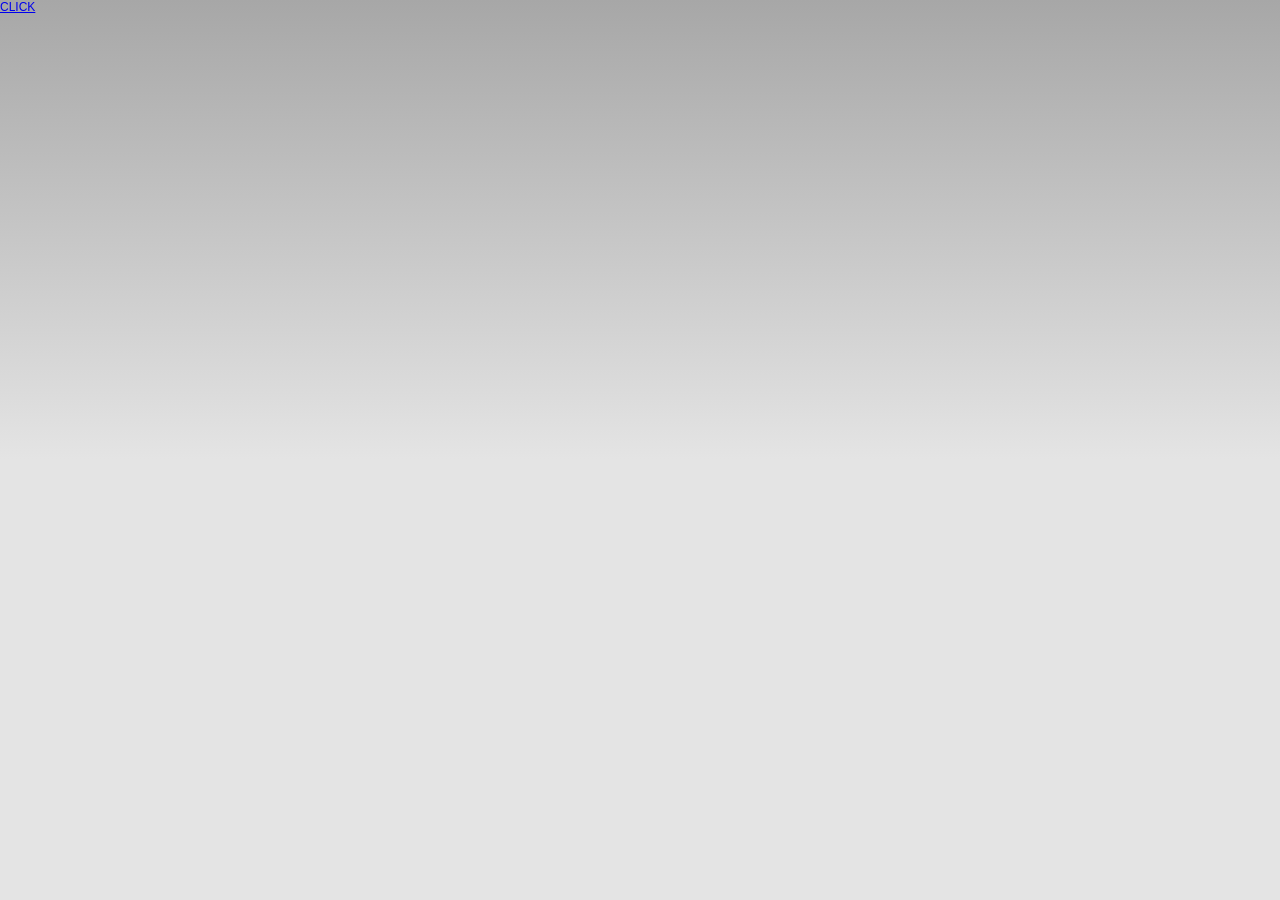
==== index.html @ 62cc71d6 "upload files" ====
<!DOCTYPE html>
<!--
    Licensed to the Apache Software Foundation (ASF) under one
    or more contributor license agreements.  See the NOTICE file
    distributed with this work for additional information
    regarding copyright ownership.  The ASF licenses this file
    to you under the Apache License, Version 2.0 (the
    "License"); you may not use this file except in compliance
    with the License.  You may obtain a copy of the License at
    http://www.apache.org/licenses/LICENSE-2.0
    Unless required by applicable law or agreed to in writing,
    software distributed under the License is distributed on an
    "AS IS" BASIS, WITHOUT WARRANTIES OR CONDITIONS OF ANY
     KIND, either express or implied.  See the License for the
    specific language governing permissions and limitations
    under the License.
-->
<html>
    <head>
        <meta charset="utf-8" />
        <meta name="format-detection" content="telephone=no" />
        <meta name="viewport" content="user-scalable=no, initial-scale=1, maximum-scale=1, minimum-scale=1, target-densitydpi=device-dpi" />
        <link rel="stylesheet" type="text/css" href="css/index.css" />

        <script type="text/javascript" src="./js/jquery-2.1.4.min.js"></script>
        <script type="text/javascript" src="phonegap.js"></script>
        <script type="text/javascript" src="./js/index.js"></script>

        <title>Hello World</title>
    </head>
    <body>
        <a class="nav__link--start" href="templates/index.html"> CLICK </a>
        <!--<div class="column small-12 medium-4 persoal-data__item persoal-item--img">
                <img class="nav--img camera picture jsCamera" src="./img/camera.png" alt="Kamera"/>
            </div>-->
    </body>
</html>
---- css/index.css ----
.image {
    width:2rem;
    height: 2rem;
    border-color:blue;
    border-width: 5px;
}

/*
 * Licensed to the Apache Software Foundation (ASF) under one
 * or more contributor license agreements.  See the NOTICE file
 * distributed with this work for additional information
 * regarding copyright ownership.  The ASF licenses this file
 * to you under the Apache License, Version 2.0 (the
 * "License"); you may not use this file except in compliance
 * with the License.  You may obtain a copy of the License at
 *
 * http://www.apache.org/licenses/LICENSE-2.0
 *
 * Unless required by applicable law or agreed to in writing,
 * software distributed under the License is distributed on an
 * "AS IS" BASIS, WITHOUT WARRANTIES OR CONDITIONS OF ANY
 * KIND, either express or implied.  See the License for the
 * specific language governing permissions and limitations
 * under the License.
 */
* {
    -webkit-tap-highlight-color: rgba(0,0,0,0); /* make transparent link selection, adjust last value opacity 0 to 1.0 */
}

body {
    -webkit-touch-callout: none;                /* prevent callout to copy image, etc when tap to hold */
    -webkit-text-size-adjust: none;             /* prevent webkit from resizing text to fit */
    -webkit-user-select: none;                  /* prevent copy paste, to allow, change 'none' to 'text' */
    background-color:#E4E4E4;
    background-image:linear-gradient(top, #A7A7A7 0%, #E4E4E4 51%);
    background-image:-webkit-linear-gradient(top, #A7A7A7 0%, #E4E4E4 51%);
    background-image:-ms-linear-gradient(top, #A7A7A7 0%, #E4E4E4 51%);
    background-image:-webkit-gradient(
        linear,
        left top,
        left bottom,
        color-stop(0, #A7A7A7),
        color-stop(0.51, #E4E4E4)
    );
    background-attachment:fixed;
    font-family:'HelveticaNeue-Light', 'HelveticaNeue', Helvetica, Arial, sans-serif;
    font-size:12px;
    height:100%;
    margin:0px;
    padding:0px;
    text-transform:uppercase;
    width:100%;
}

/* Portrait layout (default) */
.app {
    background:url(../img/logo.png) no-repeat center top; /* 170px x 200px */
    position:absolute;             /* position in the center of the screen */
    left:50%;
    top:50%;
    height:50px;                   /* text area height */
    width:225px;                   /* text area width */
    text-align:center;
    padding:180px 0px 0px 0px;     /* image height is 200px (bottom 20px are overlapped with text) */
    margin:-115px 0px 0px -112px;  /* offset vertical: half of image height and text area height */
                                   /* offset horizontal: half of text area width */
}

/* Landscape layout (with min-width) */
@media screen and (min-aspect-ratio: 1/1) and (min-width:400px) {
    .app {
        background-position:left center;
        padding:75px 0px 75px 170px;  /* padding-top + padding-bottom + text area = image height */
        margin:-90px 0px 0px -198px;  /* offset vertical: half of image height */
                                      /* offset horizontal: half of image width and text area width */
    }
}

h1 {
    font-size:24px;
    font-weight:normal;
    margin:0px;
    overflow:visible;
    padding:0px;
    text-align:center;
}

@keyframes fade {
    from { opacity: 1.0; }
    50% { opacity: 0.4; }
    to { opacity: 1.0; }
}
 
@-webkit-keyframes fade {
    from { opacity: 1.0; }
    50% { opacity: 0.4; }
    to { opacity: 1.0; }
}
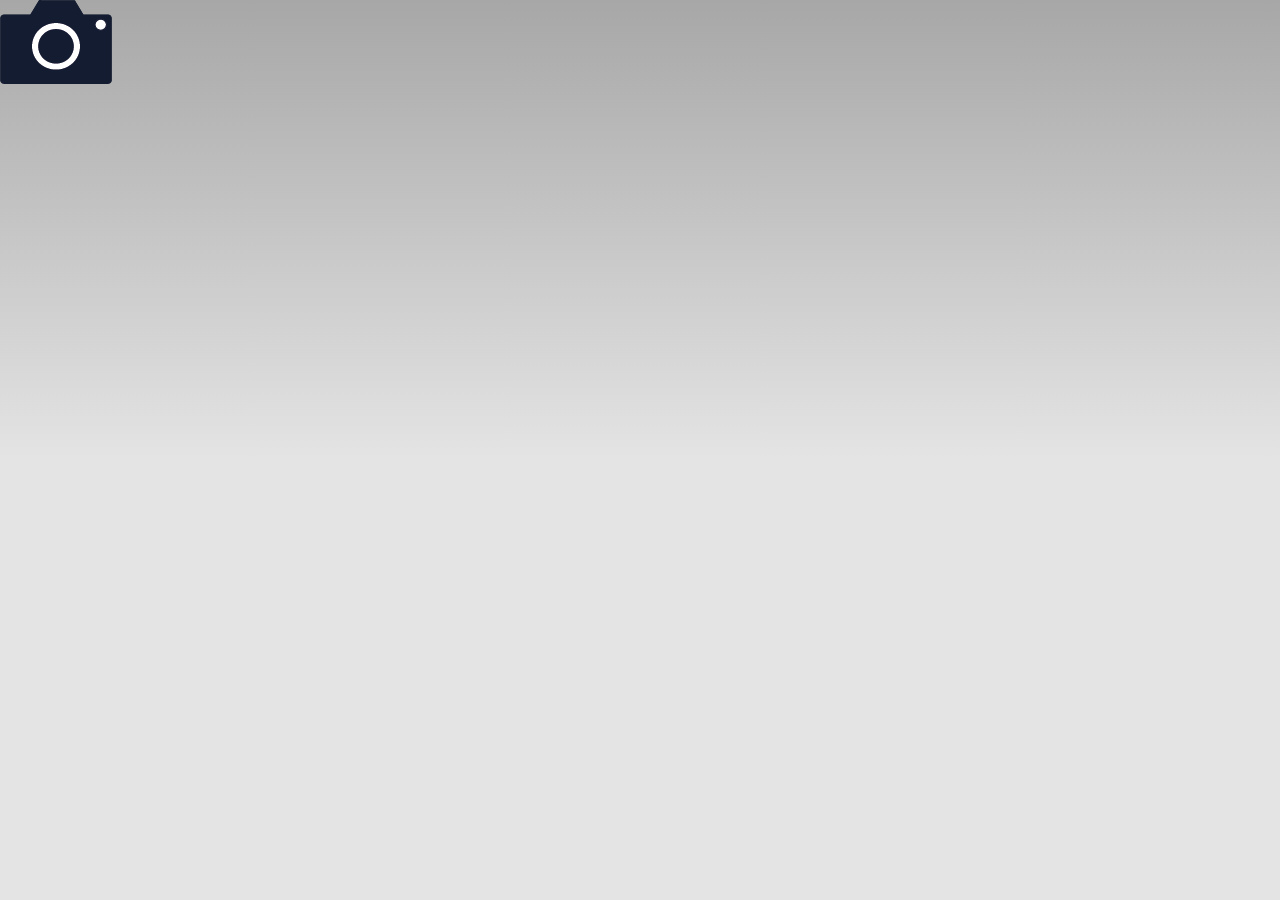
==== commit 604ff38b: "add working project" ====
--- a/index.html
+++ b/index.html
@@ -22,16 +22,18 @@
         <meta name="viewport" content="user-scalable=no, initial-scale=1, maximum-scale=1, minimum-scale=1, target-densitydpi=device-dpi" />
         <link rel="stylesheet" type="text/css" href="css/index.css" />
 
-        <script type="text/javascript" src="./js/jquery-2.1.4.min.js"></script>
+        <script type="text/javascript" src="js/jquery-2.1.4.min.js"></script>
         <script type="text/javascript" src="phonegap.js"></script>
-        <script type="text/javascript" src="./js/index.js"></script>
+        <script type="text/javascript" src="js/index.js"></script>
 
         <title>Hello World</title>
     </head>
     <body>
-        <a class="nav__link--start" href="templates/index.html"> CLICK </a>
-        <!--<div class="column small-12 medium-4 persoal-data__item persoal-item--img">
+        <div class="column small-12 medium-4 persoal-data__item persoal-item--img">
                 <img class="nav--img camera picture jsCamera" src="./img/camera.png" alt="Kamera"/>
-            </div>-->
+            </div>
+        <div class="image">
+            <img id="img" src=""/>
+        </div>
     </body>
 </html>
